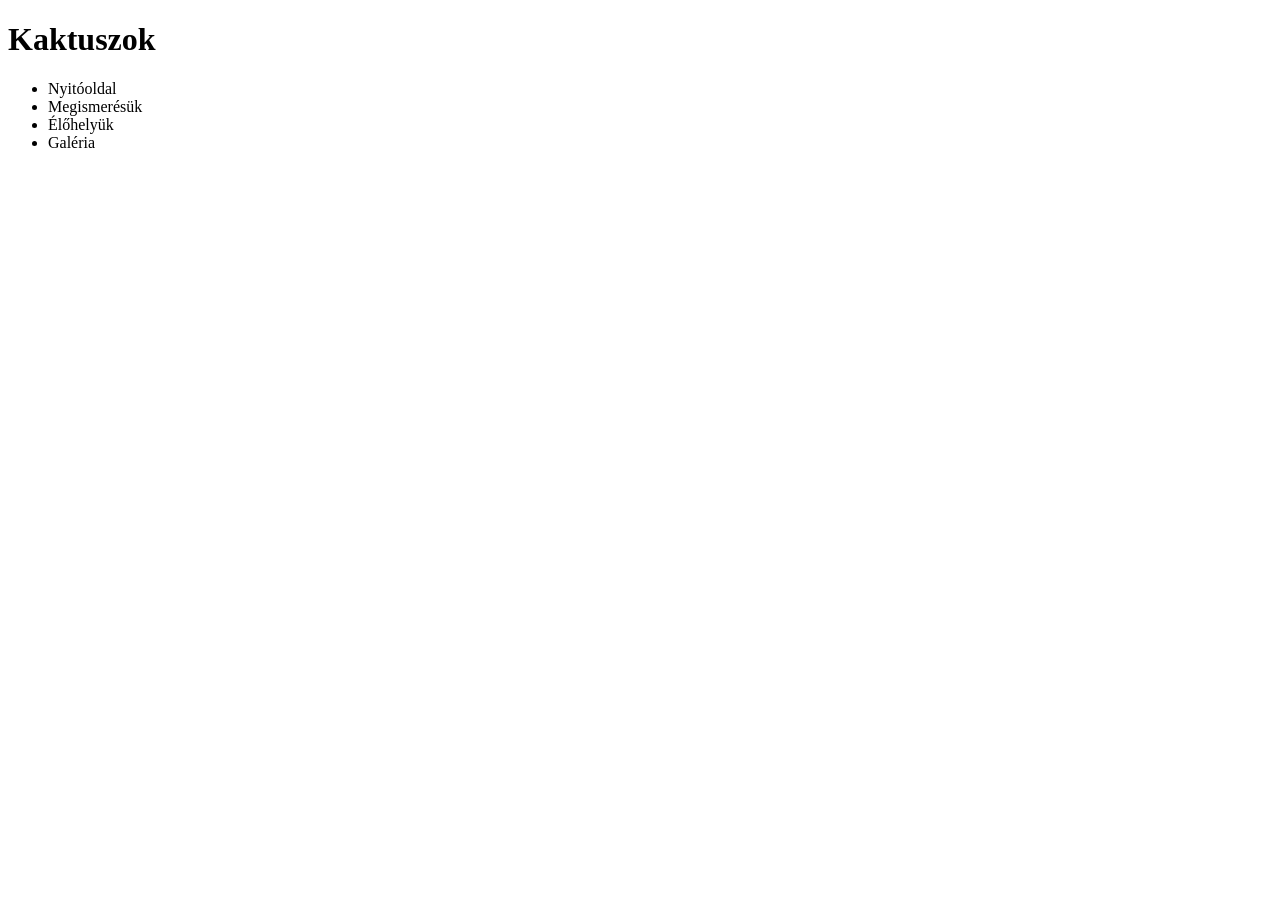
==== galeria.html @ 8e8dcee8 "first commit" ====
<!DOCTYPE html>
<html lang="en">
<head>
    <meta charset="UTF-8">
    <meta name="viewport" content="width=device-width, initial-scale=1.0">
    <title>Horváth Eliza</title>
</head>
<body>
    <main>
        <header>
            <h1>
                Kaktuszok
            </h1>
        </header>
        <nav>
            <ul>
                <li><a href="index.html"></a>Nyitóoldal</li>
                <li><a href="index.html"></a>Megismerésük</li>
                <li><a href="index.html"></a>Élőhelyük</li>
                <li><a href="galeria.html"></a>Galéria</li>
            </ul>
        </nav>
        <article class="galeria"></article>
    </main>
</body>
</html>
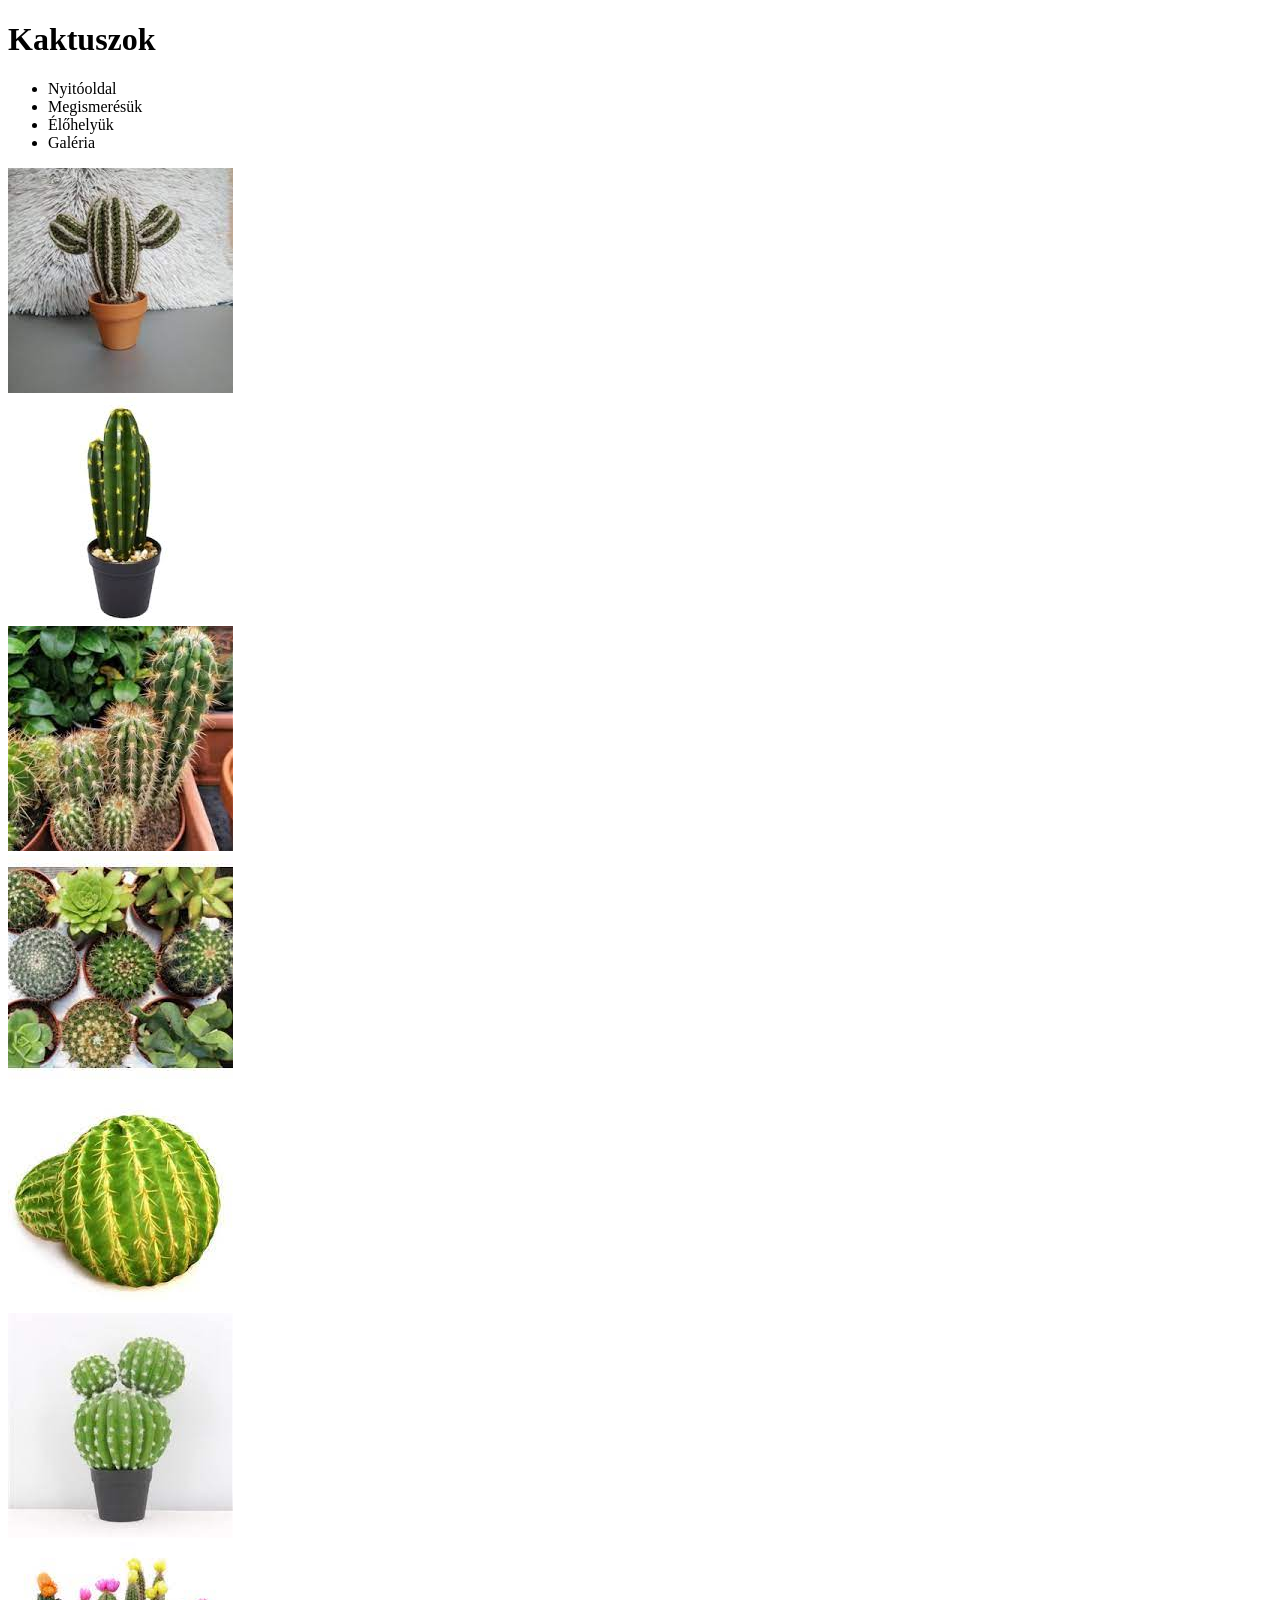
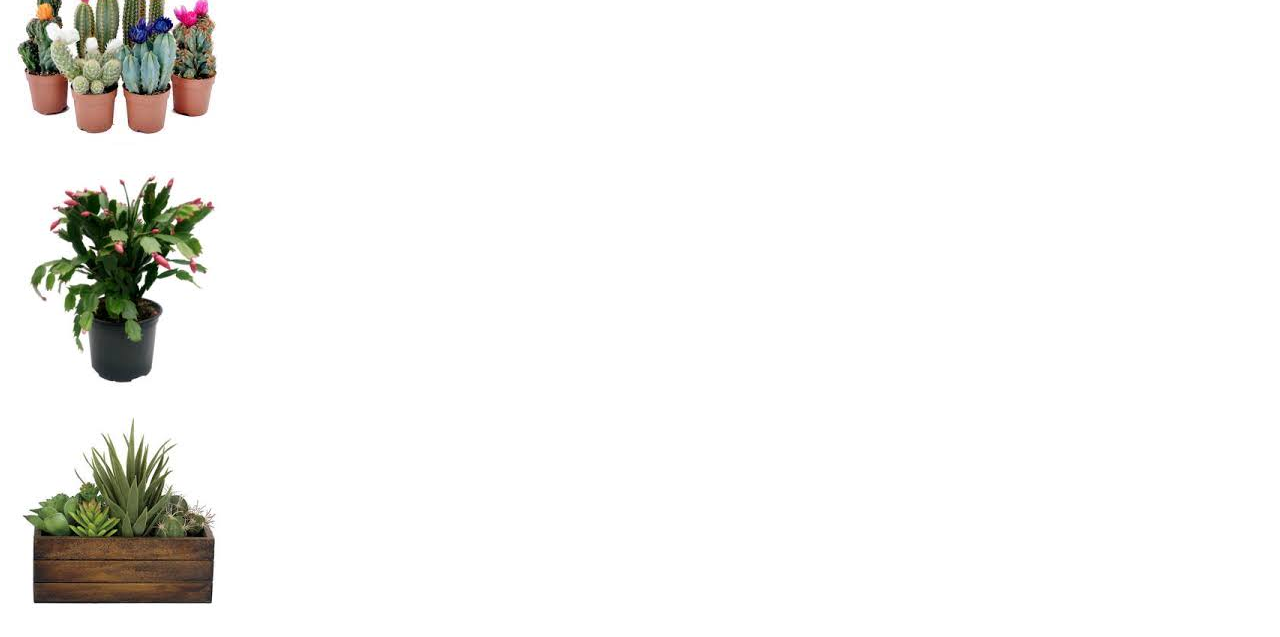
==== commit 34adadeb: "meg nincs kesz" ====
--- a/galeria.html
+++ b/galeria.html
@@ -20,7 +20,35 @@
                 <li><a href="galeria.html"></a>Galéria</li>
             </ul>
         </nav>
-        <article class="galeria"></article>
+        <article class="galeria">
+            <div>
+                <img src="kaktuszok/kepek/kep1.jpg" alt="">
+            </div>
+            <div>
+                <img src="kaktuszok/kepek/kep2.jpg" alt="">
+            </div>
+            <div>
+                <img src="kaktuszok/kepek/kep3.jpg" alt="">
+            </div>
+            <div>
+                <img src="kaktuszok/kepek/kep4.jpg" alt="">
+            </div>
+            <div>
+                <img src="kaktuszok/kepek/kep5.jpg" alt="">
+            </div>
+            <div>
+                <img src="kaktuszok/kepek/kep6.jpg" alt="">
+            </div>
+            <div>
+                <img src="kaktuszok/kepek/kep7.jpg" alt="">
+            </div>
+            <div>
+                <img src="kaktuszok/kepek/kep8.jpg" alt="">
+            </div>
+            <div>
+                <img src="kaktuszok/kepek/kep9.jpg" alt="">
+            </div>
+        </article>
     </main>
 </body>
 </html>
